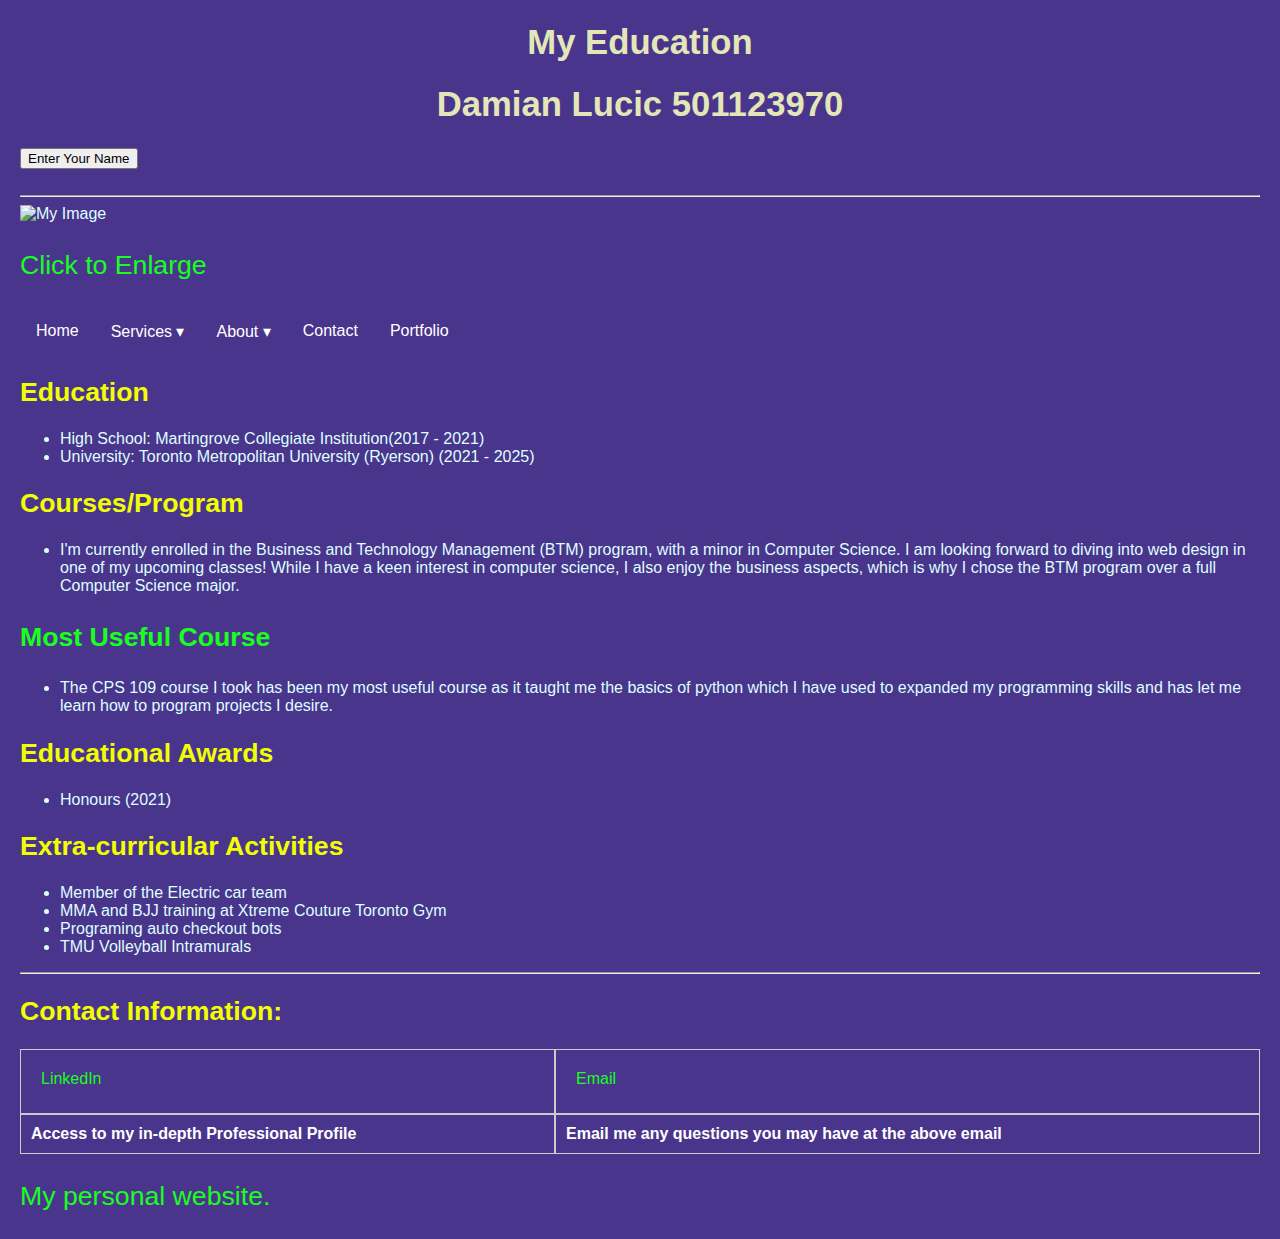
==== index.html @ 4eb28003 "lab5update" ====
<!DOCTYPE html>
<html lang="en">

<head>
    <meta charset="UTF-8">
    <meta name="viewport" content="width=device-width, initial-scale=1.0">
    <title>My Education</title>
    <link rel="stylesheet" type="text/css" href="style.css" />
    <!-- Include the JavaScript file -->
    <script src="main.js"></script>
    <style>
        /* Style for the image */
        #myImage {
            cursor: pointer;
            width: 200px; /* Initial width */
            transition: width 0.5s; /* Smooth transition */
        }
    </style>
</head>

<body>
    <div class="container">
        <header>
            <h1>My Education</h1>
            <h1 id="nameHeader">Damian Lucic 501123970</h1>
            <!-- Problem a: Button to prompt user for name -->
            <button onclick="promptName()">Enter Your Name</button>
            <p id="output"></p>
        </header>
        <hr>
        <section>
            <!-- Problem b: Clickable image -->
            <img id="myImage" src="myimage.jpg" alt="My Image" onclick="toggleImageSize()">
            <p>Click to Enlarge</p>
        </section>
        <nav>
            <!-- Navigation menu -->
            <ul id="navigation">
                <li><a href="index.html" onmouseover="highlight(this)" onmouseout="unhighlight(this)">Home</a></li>
                <li class="dropdown">
                    <a href="#" onmouseover="highlight(this)" onmouseout="unhighlight(this)" onclick="toggleDropdown(this)">Services &#9662;</a>
                    <div class="dropdown-content">
                        <a href="services.html">Our Services</a>
                        <a href="pricing.html">Pricing</a>
                        <a href="clients.html">Our Clients</a>
                    </div>
                </li>
                <li class="dropdown">
                    <a href="#" onmouseover="highlight(this)" onmouseout="unhighlight(this)" onclick="toggleDropdown(this)">About &#9662;</a>
                    <div class="dropdown-content">
                        <a href="about.html">Overview</a>
                        <a href="history.html">History</a>
                        <a href="team.html">Our Team</a>
                    </div>
                </li>
                <li><a href="#" onmouseover="highlight(this)" onmouseout="unhighlight(this)">Contact</a></li>
                <li><a href="#" onmouseover="highlight(this)" onmouseout="unhighlight(this)">Portfolio</a></li>
            </ul>
        </nav>
        <section>
            <h2>Education</h2>
            <ul>
                <li>High School: Martingrove Collegiate Institution(2017 - 2021)</li>
                <li>University: Toronto Metropolitan University (Ryerson) (2021 - 2025)</li>
            </ul>
            <h2>Courses/Program</h2>
            <ul>
                <li>I'm currently enrolled in the Business and Technology Management (BTM) program,
                    with a minor in Computer Science.
                    I am looking forward to diving into web design in one of my upcoming classes!
                    While I have a keen interest in computer science, I also enjoy the business aspects,
                    which is why I chose the BTM program over a full Computer Science major.</li>
            </ul>
            <h3>Most Useful Course</h3>
            <ul>
                <li>The CPS 109 course I took has been my most useful course as it taught me
                    the basics of python which I have used to expanded my programming skills and
                    has let me learn how to program projects I desire.</li>
            </ul>
            <h2>Educational Awards</h2>
            <ul>
                <li>Honours (2021)</li>
            </ul>
            <h2>Extra-curricular Activities</h2>
            <ul>
                <li>Member of the Electric car team</li>
                <li>MMA and BJJ training at Xtreme Couture Toronto Gym</li>
                <li>Programing auto checkout bots</li>
                <li>TMU Volleyball Intramurals</li>
            </ul>
            <hr>
        </section>
        <footer>
            <h2>Contact Information:</h2>
            <div class="table-container">
                <div class="row">
                    <div class="cell">
                        <div class="box">
                            <a href="https://www.linkedin.com/in/damian-lucic/">LinkedIn</a>
                        </div>
                    </div>
                    <div class="cell">
                        <div class="box">
                            <a href="damian.lucic@torontmu.ca">Email</a>
                        </div>
                    </div>
                </div>
                <div class="row">
                    <div class="cell">
                        <div class="description">Access to my in-depth Professional Profile</div>
                    </div>
                    <div class="cell">
                        <div class="description">Email me any questions you may have at the above email</div>
                    </div>
                </div>
            </div>
            <p>My <a href="https://www.example.com">personal website</a>.</p>
        </footer>
    </div>
</body>

</html>
---- style.css ----
body {
    font-family: Arial, sans-serif;
    font-size: 12pt;
    background-color: #4a358c;
    color: #defeff;
    margin: 20px;
}

h1, h2, h3 {
    font-family: 'Arial', serif; /* Ensuring consistency in font family declaration */
}

h1 {
    font-size: 26pt;
    color: #e3e7b8;
    text-align: center;
}

h2 {
    font-size: 20pt;
    color: #f2ff00;
}

h3, p {
    font-size: 20pt;
    color: #19ff20;
}

a:link,
a:visited {
    color: #19ff20;
    text-decoration: none;
}

a:hover {
    text-decoration: underline;
}

a:active {
    color: #19ff20;
}

/* CSS Table Layout */
.table-container {
    display: table;
    width: 100%;
}

.row {
    display: table-row;
}

.cell {
    display: table-cell;
    padding: 10px;
    border: 1px solid #ccc;
}

.box {
    padding: 10px;
    border-radius: 5px;
}

.box a {
    display: block;
    margin-bottom: 5px;
    text-decoration: none;
    color: #19ff20;
}

.box a:hover {
    text-decoration: underline;
}

.description {
    font-weight: bold;
    color: #ffffff;
}

/* Navigation Menu */
#navigation {
    list-style-type: none;
    margin: 0;
    padding: 0;
    overflow: hidden;
}

#navigation li {
    float: left;
}

#navigation li a {
    display: block;
    color: #fff;
    text-align: center;
    padding: 14px 16px;
    text-decoration: none;
    background-color: #4a358c;
}

#navigation li a:hover {
    background-color: #1a0d3e;
}

/* Dropdown Styles */
.dropdown {
    position: relative;
}

.dropdown-content {
    display: none;
    position: absolute;
    background-color: #f9f9f9;
    min-width: 160px;
    z-index: 1;
    box-shadow: 0px 8px 16px 0px rgba(0,0,0,0.2);
    left: 0;
    top: 100%;
}

.dropdown-content a {
    color: black;
    padding: 12px 16px;
    text-decoration: none;
    display: block;
}

.dropdown-content a:hover {
    background-color: #ddd;
}

.dropdown:hover .dropdown-content {
    display: block;
}
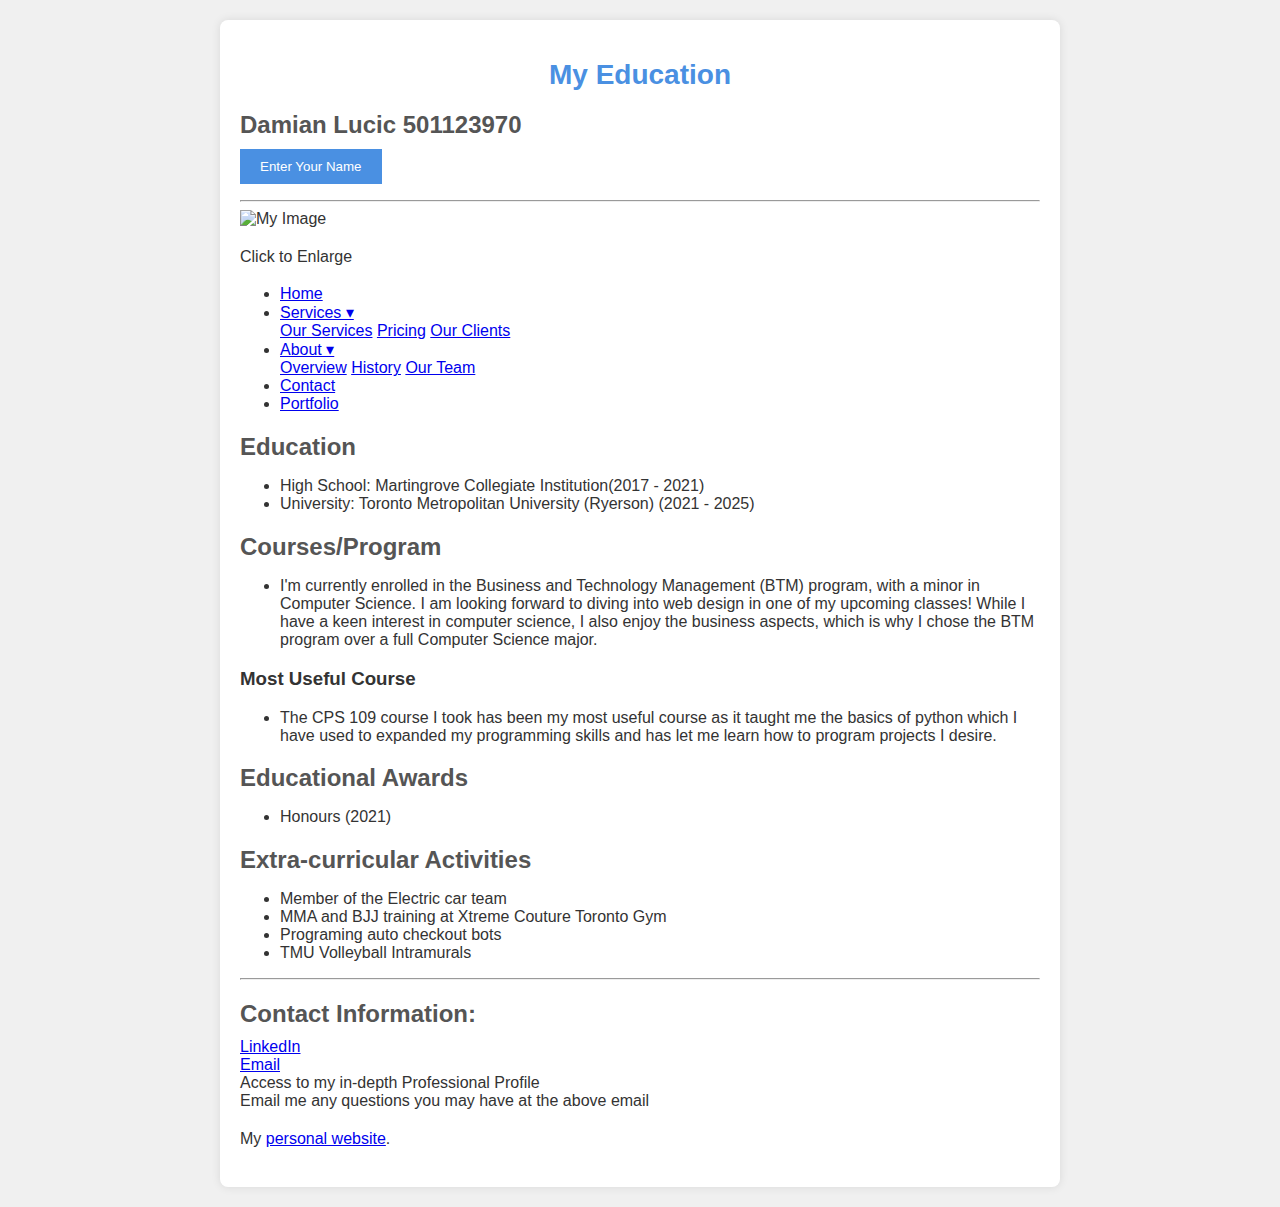
==== commit 4a0d4fa1: "update" ====
--- a/index.html
+++ b/index.html
@@ -6,23 +6,13 @@
     <meta name="viewport" content="width=device-width, initial-scale=1.0">
     <title>My Education</title>
     <link rel="stylesheet" type="text/css" href="style.css" />
-    <!-- Include the JavaScript file -->
-    <script src="main.js"></script>
-    <style>
-        /* Style for the image */
-        #myImage {
-            cursor: pointer;
-            width: 200px; /* Initial width */
-            transition: width 0.5s; /* Smooth transition */
-        }
-    </style>
 </head>
 
 <body>
     <div class="container">
         <header>
             <h1>My Education</h1>
-            <h1 id="nameHeader">Damian Lucic 501123970</h1>
+            <h2 id="nameHeader">Damian Lucic 501123970</h2>
             <!-- Problem a: Button to prompt user for name -->
             <button onclick="promptName()">Enter Your Name</button>
             <p id="output"></p>
@@ -30,7 +20,7 @@
         <hr>
         <section>
             <!-- Problem b: Clickable image -->
-            <img id="myImage" src="myimage.jpg" alt="My Image" onclick="toggleImageSize()">
+            <img src="myimage.jpg" id="myImage" alt="My Image" onclick="toggleImageSize()">
             <p>Click to Enlarge</p>
         </section>
         <nav>
@@ -101,7 +91,7 @@
                     </div>
                     <div class="cell">
                         <div class="box">
-                            <a href="damian.lucic@torontmu.ca">Email</a>
+                            <a href="mailto:damian.lucic@torontmu.ca">Email</a>
                         </div>
                     </div>
                 </div>
@@ -117,6 +107,7 @@
             <p>My <a href="https://www.example.com">personal website</a>.</p>
         </footer>
     </div>
+    <script src="main.js"></script>
 </body>
 
 </html>--- a/style.css
+++ b/style.css
@@ -1,134 +1,61 @@
+/* External CSS for improved design */
 body {
     font-family: Arial, sans-serif;
-    font-size: 12pt;
-    background-color: #4a358c;
-    color: #defeff;
+    background-color: #f0f0f0;
+    color: #333;
     margin: 20px;
+    padding: 0;
 }
 
-h1, h2, h3 {
-    font-family: 'Arial', serif; /* Ensuring consistency in font family declaration */
+.container {
+    max-width: 800px;
+    margin: 0 auto;
+    padding: 20px;
+    background-color: #fff;
+    border-radius: 8px;
+    box-shadow: 0 0 10px rgba(0, 0, 0, 0.1);
 }
 
 h1 {
-    font-size: 26pt;
-    color: #e3e7b8;
+    font-size: 28px;
+    color: #4a90e2;
     text-align: center;
 }
 
 h2 {
-    font-size: 20pt;
-    color: #f2ff00;
+    font-size: 24px;
+    color: #555;
+    margin-bottom: 10px;
 }
 
-h3, p {
-    font-size: 20pt;
-    color: #19ff20;
+p {
+    font-size: 16px;
+    line-height: 1.6;
+    color: #333;
+    margin-bottom: 15px;
 }
 
-a:link,
-a:visited {
-    color: #19ff20;
-    text-decoration: none;
+input[type="text"],
+input[type="email"],
+select,
+textarea {
+    width: 100%;
+    padding: 10px;
+    margin-bottom: 15px;
+    border: 1px solid #ccc;
+    border-radius: 4px;
+    box-sizing: border-box;
+    font-size: 16px;
 }
 
-a:hover {
-    text-decoration: underline;
+input[type="radio"],
+input[type="checkbox"] {
+    margin-right: 5px;
 }
 
-a:active {
-    color: #19ff20;
-}
-
-/* CSS Table Layout */
-.table-container {
-    display: table;
-    width: 100%;
-}
-
-.row {
-    display: table-row;
-}
-
-.cell {
-    display: table-cell;
-    padding: 10px;
-    border: 1px solid #ccc;
-}
-
-.box {
-    padding: 10px;
-    border-radius: 5px;
-}
-
-.box a {
-    display: block;
-    margin-bottom: 5px;
-    text-decoration: none;
-    color: #19ff20;
-}
-
-.box a:hover {
-    text-decoration: underline;
-}
-
-.description {
-    font-weight: bold;
-    color: #ffffff;
-}
-
-/* Navigation Menu */
-#navigation {
-    list-style-type: none;
-    margin: 0;
-    padding: 0;
-    overflow: hidden;
-}
-
-#navigation li {
-    float: left;
-}
-
-#navigation li a {
-    display: block;
+button {
+    background-color: #4a90e2;
     color: #fff;
-    text-align: center;
-    padding: 14px 16px;
-    text-decoration: none;
-    background-color: #4a358c;
-}
-
-#navigation li a:hover {
-    background-color: #1a0d3e;
-}
-
-/* Dropdown Styles */
-.dropdown {
-    position: relative;
-}
-
-.dropdown-content {
-    display: none;
-    position: absolute;
-    background-color: #f9f9f9;
-    min-width: 160px;
-    z-index: 1;
-    box-shadow: 0px 8px 16px 0px rgba(0,0,0,0.2);
-    left: 0;
-    top: 100%;
-}
-
-.dropdown-content a {
-    color: black;
-    padding: 12px 16px;
-    text-decoration: none;
-    display: block;
-}
-
-.dropdown-content a:hover {
-    background-color: #ddd;
-}
-
-.dropdown:hover .dropdown-content {
-    display: block;
-}
+    border: none;
+    padding: 10px 20px;
+    font-size: 16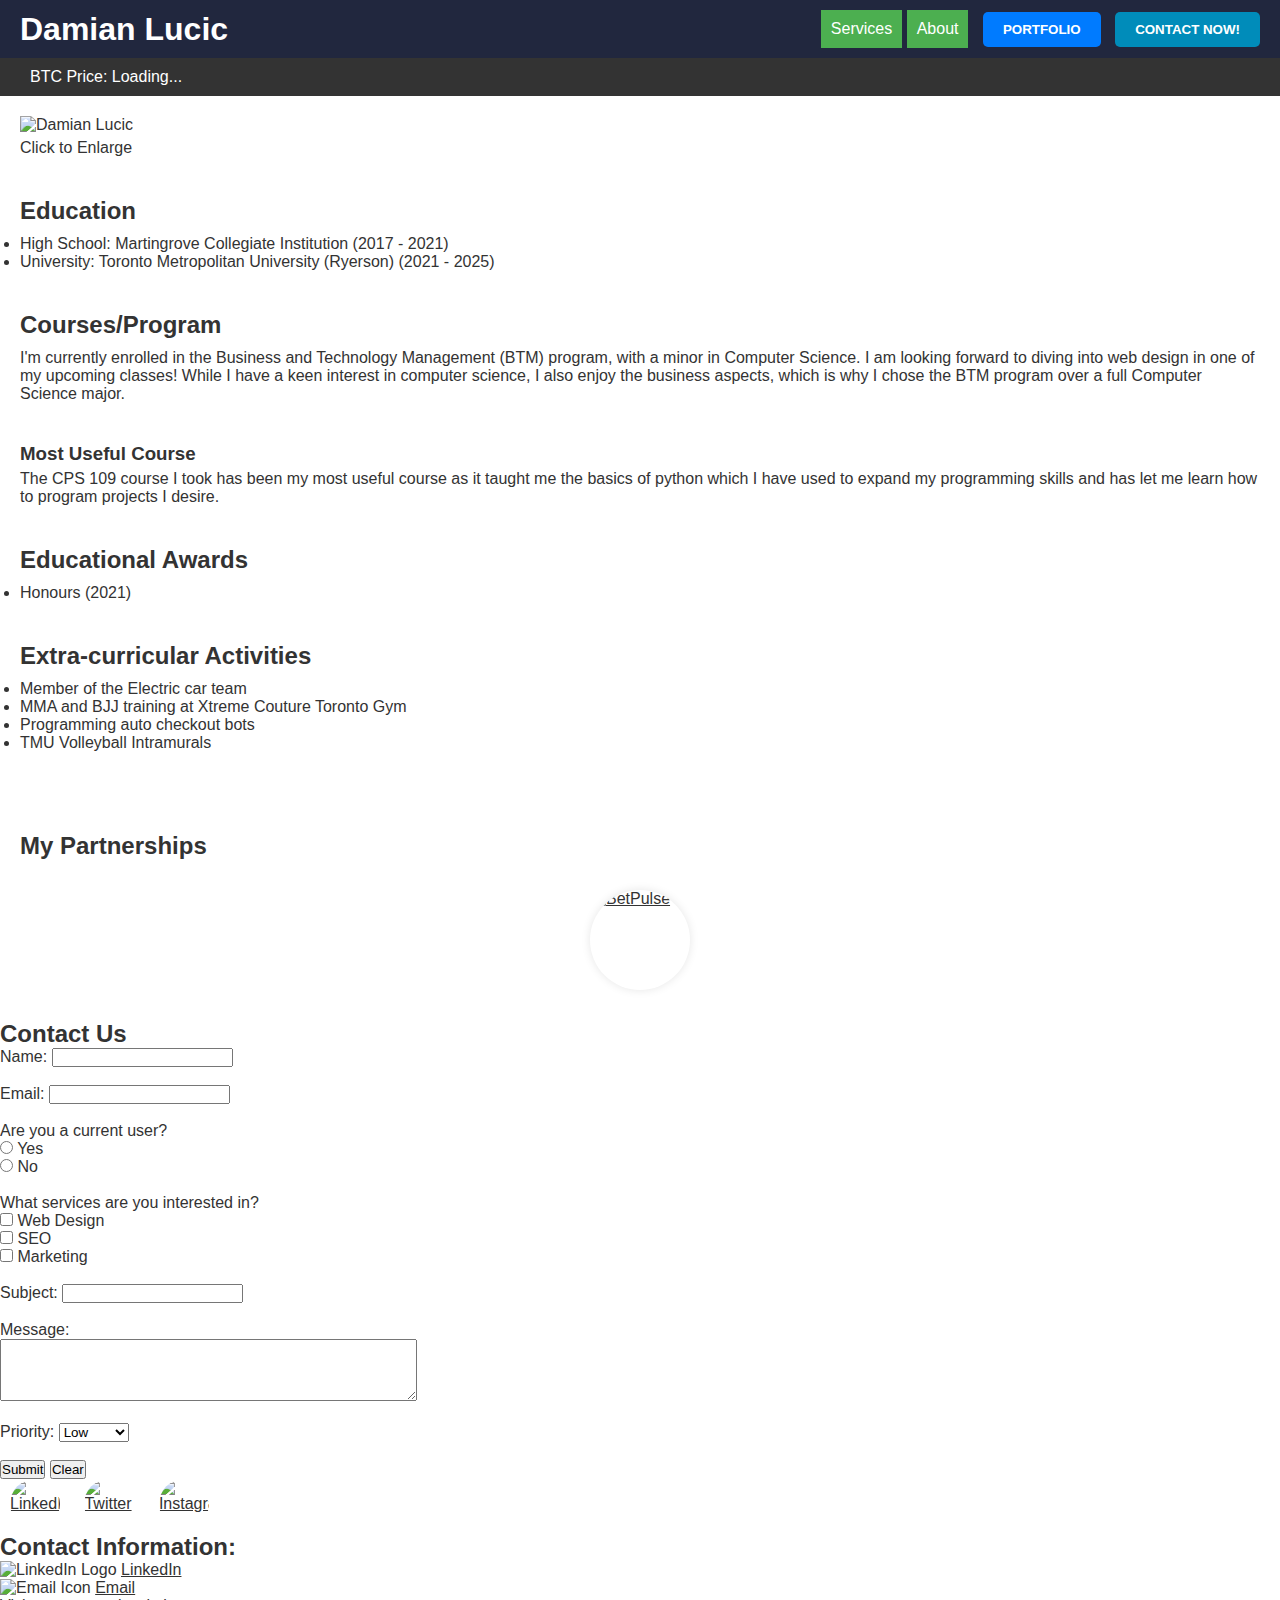
==== commit 74ed258b: "partnership" ====
--- a/index.html
+++ b/index.html
@@ -1,113 +1,173 @@
 <!DOCTYPE html>
 <html lang="en">
-
 <head>
     <meta charset="UTF-8">
     <meta name="viewport" content="width=device-width, initial-scale=1.0">
-    <title>My Education</title>
+    <title>My Education - Damian Lucic</title>
     <link rel="stylesheet" type="text/css" href="style.css" />
+    <script src="main.js" defer></script>
 </head>
+<body>
+    <header class="site-header">
+        <h1 class="header-title">Damian Lucic</h1>
+        <nav class="site-nav">
+            <div class="dropdown">
+                <button class="dropbtn">Services</button>
+                <div class="dropdown-content">
+                    <a href="#">Service 1</a>
+                    <a href="#">Service 2</a>
+                    <a href="#">Service 3</a>
+                </div>
+            </div>
+            <div class="dropdown">
+                <button class="dropbtn">About</button>
+                <div class="dropdown-content">
+                    <a href="#">About Me</a>
+                    <a href="#">My Resume</a>
+                    <a href="#">Testimonials</a>
+                </div>
+            </div>
+            <button class="header-btn">Portfolio</button>
+            <button class="header-btn contact-btn">Contact Now!</button>
+        </nav>
+    </header>
+    
+<!-- Navigation menu -->
+<nav class="navbar">
+    <div id="bitcoinPriceContainer" class="bitcoin-price">
+        <span id="bitcoinPrice">BTC Price: Loading...</span>
+    </div>
+</nav>
 
-<body>
-    <div class="container">
-        <header>
-            <h1>My Education</h1>
-            <h2 id="nameHeader">Damian Lucic 501123970</h2>
-            <!-- Problem a: Button to prompt user for name -->
-            <button onclick="promptName()">Enter Your Name</button>
-            <p id="output"></p>
-        </header>
-        <hr>
-        <section>
-            <!-- Problem b: Clickable image -->
-            <img src="myimage.jpg" id="myImage" alt="My Image" onclick="toggleImageSize()">
-            <p>Click to Enlarge</p>
+
+    
+    <main class="main-content">
+        <section class="image-section">
+            <img src="myimage.jpg" id="myImage" alt="Damian Lucic" class="responsive-image">
+            <p class="image-caption">Click to Enlarge</p>
         </section>
-        <nav>
-            <!-- Navigation menu -->
-            <ul id="navigation">
-                <li><a href="index.html" onmouseover="highlight(this)" onmouseout="unhighlight(this)">Home</a></li>
-                <li class="dropdown">
-                    <a href="#" onmouseover="highlight(this)" onmouseout="unhighlight(this)" onclick="toggleDropdown(this)">Services &#9662;</a>
-                    <div class="dropdown-content">
-                        <a href="services.html">Our Services</a>
-                        <a href="pricing.html">Pricing</a>
-                        <a href="clients.html">Our Clients</a>
-                    </div>
-                </li>
-                <li class="dropdown">
-                    <a href="#" onmouseover="highlight(this)" onmouseout="unhighlight(this)" onclick="toggleDropdown(this)">About &#9662;</a>
-                    <div class="dropdown-content">
-                        <a href="about.html">Overview</a>
-                        <a href="history.html">History</a>
-                        <a href="team.html">Our Team</a>
-                    </div>
-                </li>
-                <li><a href="#" onmouseover="highlight(this)" onmouseout="unhighlight(this)">Contact</a></li>
-                <li><a href="#" onmouseover="highlight(this)" onmouseout="unhighlight(this)">Portfolio</a></li>
-            </ul>
-        </nav>
-        <section>
-            <h2>Education</h2>
-            <ul>
-                <li>High School: Martingrove Collegiate Institution(2017 - 2021)</li>
+        
+        <section class="education-section">
+            <h2 class="section-title">Education</h2>
+            <ul class="education-list">
+                <li>High School: Martingrove Collegiate Institution (2017 - 2021)</li>
                 <li>University: Toronto Metropolitan University (Ryerson) (2021 - 2025)</li>
             </ul>
-            <h2>Courses/Program</h2>
-            <ul>
-                <li>I'm currently enrolled in the Business and Technology Management (BTM) program,
-                    with a minor in Computer Science.
-                    I am looking forward to diving into web design in one of my upcoming classes!
-                    While I have a keen interest in computer science, I also enjoy the business aspects,
-                    which is why I chose the BTM program over a full Computer Science major.</li>
-            </ul>
-            <h3>Most Useful Course</h3>
-            <ul>
-                <li>The CPS 109 course I took has been my most useful course as it taught me
-                    the basics of python which I have used to expanded my programming skills and
-                    has let me learn how to program projects I desire.</li>
-            </ul>
-            <h2>Educational Awards</h2>
-            <ul>
+        </section>
+        
+        <section class="courses-section">
+            <h2 class="section-title">Courses/Program</h2>
+            <p>I'm currently enrolled in the Business and Technology Management (BTM) program, with a minor in Computer Science. I am looking forward to diving into web design in one of my upcoming classes! While I have a keen interest in computer science, I also enjoy the business aspects, which is why I chose the BTM program over a full Computer Science major.</p>
+        </section>
+        
+        <section class="useful-course-section">
+            <h3 class="section-subtitle">Most Useful Course</h3>
+            <p>The CPS 109 course I took has been my most useful course as it taught me the basics of python which I have used to expand my programming skills and has let me learn how to program projects I desire.</p>
+        </section>
+        
+        <section class="awards-section">
+            <h2 class="section-title">Educational Awards</h2>
+            <ul class="awards-list">
                 <li>Honours (2021)</li>
             </ul>
-            <h2>Extra-curricular Activities</h2>
-            <ul>
+        </section>
+        
+        <section class="activities-section">
+            <h2 class="section-title">Extra-curricular Activities</h2>
+            <ul class="activities-list">
                 <li>Member of the Electric car team</li>
                 <li>MMA and BJJ training at Xtreme Couture Toronto Gym</li>
-                <li>Programing auto checkout bots</li>
+                <li>Programming auto checkout bots</li>
                 <li>TMU Volleyball Intramurals</li>
             </ul>
-            <hr>
         </section>
-        <footer>
-            <h2>Contact Information:</h2>
-            <div class="table-container">
-                <div class="row">
-                    <div class="cell">
-                        <div class="box">
-                            <a href="https://www.linkedin.com/in/damian-lucic/">LinkedIn</a>
-                        </div>
-                    </div>
-                    <div class="cell">
-                        <div class="box">
-                            <a href="mailto:damian.lucic@torontmu.ca">Email</a>
-                        </div>
-                    </div>
-                </div>
-                <div class="row">
-                    <div class="cell">
-                        <div class="description">Access to my in-depth Professional Profile</div>
-                    </div>
-                    <div class="cell">
-                        <div class="description">Email me any questions you may have at the above email</div>
-                    </div>
-                </div>
-            </div>
-            <p>My <a href="https://www.example.com">personal website</a>.</p>
-        </footer>
+    </main>
+    
+    <section class="partnerships">
+        <h2>My Partnerships</h2>
+        <div class="partners">
+            <a href="https://linktr.ee/betpulse" target="_blank" class="partner-link">
+                <img src="http://www.yourwebsite.com/path/to/BetPulse.jpg" alt="BetPulse" class="partner-logo">
+            </a>
+            <!-- Add other partner links as needed -->
+        </div>
+    </section>
+    
+
+
+    <form id="myForm">
+        <h2>Contact Us</h2>
+        
+        <!-- Single Text Field -->
+        <label for="name">Name:</label>
+        <input type="text" id="name" name="name" required><br><br>
+        
+        <!-- Email Field -->
+        <label for="email">Email:</label>
+        <input type="email" id="email" name="email" required><br><br>
+        
+        <!-- Radio Buttons -->
+        <label>Are you a current user?</label><br>
+        <input type="radio" id="userYes" name="currentUser" value="yes">
+        <label for="userYes">Yes</label><br>
+        <input type="radio" id="userNo" name="currentUser" value="no">
+        <label for="userNo">No</label><br><br>
+        
+        <!-- Check Boxes -->
+        <label>What services are you interested in?</label><br>
+        <input type="checkbox" id="service1" name="service" value="Web Design">
+        <label for="service1">Web Design</label><br>
+        <input type="checkbox" id="service2" name="service" value="SEO">
+        <label for="service2">SEO</label><br>
+        <input type="checkbox" id="service3" name="service" value="Marketing">
+        <label for="service3">Marketing</label><br><br>
+        
+        <!-- Single Text Field for Subject -->
+        <label for="subject">Subject:</label>
+        <input type="text" id="subject" name="subject" required><br><br>
+        
+        <!-- Multiple Text Field (Textarea) -->
+        <label for="message">Message:</label><br>
+        <textarea id="message" name="message" rows="4" cols="50"></textarea><br><br>
+        
+        <!-- Dropdown -->
+        <label for="priority">Priority:</label>
+        <select name="priority" id="priority">
+            <option value="low">Low</option>
+            <option value="medium">Medium</option>
+            <option value="high">High</option>
+        </select><br><br>
+        
+        <!-- Submit and Reset Buttons -->
+        <button type="button" onclick="submitForm()">Submit</button>
+        <button type="reset">Clear</button>
+    </form>
+    
+    <footer class="social-media-footer">
+        <a href="https://www.linkedin.com/in/damian-lucic/" target="_blank" class="footer-social-link">
+            <img src="linkedin.png" alt="LinkedIn" class="footer-social-logo">
+        </a>
+        <a href="https://twitter.com/DakiCrypto" target="_blank" class="footer-social-link">
+            <img src="/daki-eth.github.io/Twitter.png" alt="Twitter" class="footer-social-logo">
+        </a>
+        <a href="https://www.instagram.com/daki.eth/" target="_blank" class="footer-social-link">
+            <img src="Instagram.jpg" alt="Instagram" class="footer-social-logo">
+        </a>
+
+        <h2>Contact Information:</h2>
+    <div class="contact-container">
+        <div class="contact-item">
+            <img src="linkedin.png" alt="LinkedIn Logo" class="contact-icon">
+            <a href="https://www.linkedin.com/in/damian-lucic/" class="contact-link">LinkedIn</a>
+        </div>
+        <div class="contact-item">
+            <img src="email-icon.png" alt="Email Icon" class="contact-icon"><!-- Ensure you have an email icon image -->
+            <a href="mailto:damian.lucic@torontmu.ca" class="contact-link">Email</a>
+        </div>
+        <!-- Add additional contact items here -->
     </div>
-    <script src="main.js"></script>
+    <p>Visit my <a href="https://www.example.com" class="personal-website">personal website</a>.</p>
+    </footer>
+
 </body>
-
-</html>+</html>
--- a/style.css
+++ b/style.css
@@ -1,61 +1,330 @@
-/* External CSS for improved design */
-body {
-    font-family: Arial, sans-serif;
-    background-color: #f0f0f0;
+/* Reset and base styles */
+* {
+    box-sizing: border-box;
+    margin: 0;
+    padding: 0;
+}
+
+body, h1, h2, h3, p, ul, li, a {
+    font-family: 'Arial', sans-serif;
     color: #333;
-    margin: 20px;
-    padding: 0;
-}
-
-.container {
-    max-width: 800px;
-    margin: 0 auto;
+}
+
+/* Header styles */
+.header {
+    background-color: #f8f8f8;
     padding: 20px;
-    background-color: #fff;
-    border-radius: 8px;
-    box-shadow: 0 0 10px rgba(0, 0, 0, 0.1);
-}
-
-h1 {
-    font-size: 28px;
-    color: #4a90e2;
     text-align: center;
 }
 
-h2 {
-    font-size: 24px;
-    color: #555;
+.header-content {
+    display: inline-block;
+}
+
+.header-title {
     margin-bottom: 10px;
 }
 
-p {
+.header-button {
+    cursor: pointer;
+    padding: 10px 20px;
+    background-color: #005f73;
+    color: white;
+    border: none;
+    border-radius: 5px;
+    transition: background-color 0.3s;
+}
+
+.header-button:hover {
+    background-color: #0a9396;
+}
+
+.header-output {
+    margin-top: 10px;
+}
+
+/* Navbar */
+.navbar {
+    display: flex;
+    justify-content: space-between;
+    align-items: center;
+    padding: 0 20px;
+    background: #333; /* Example background color for navbar */
+    color: #fff; /* Example text color */
+}
+
+.bitcoin-price {
+    font-size: 1rem; /* Example font size */
+    padding: 10px; /* Example padding */
+}
+
+
+.nav-list {
+    list-style: none;
+    display: flex; /* This will place all items in a row */
+    justify-content: center; /* Center items in the nav */
+    align-items: center; /* Vertically align items in the nav */
+    padding: 10px;
+    margin: 0;
+}
+
+.nav-link, .drop-button {
+    color: white;
+    padding: 10px 15px;
+    text-decoration: none;
+    display: flex; /* Align text within the link/button */
+    align-items: center;
+    transition: background-color 0.3s;
+}
+
+/* Make sure the button has no additional padding or borders */
+.drop-button {
+    background-color: #333; /* Match the navbar background */
+    border: none;
+    cursor: pointer;
+    display: inline-block; /* Aligns the button as an inline element */
+    margin: 0; /* Ensure there is no margin collapsing with other elements */
+    vertical-align: middle; /* Aligns the button vertically */
+}
+
+/* Dropdown styles */
+.dropdown {
+    position: relative; /* Needed for absolute positioning of dropdown-content */
+}
+
+.dropdown-content {
+    display: none;
+    position: absolute;
+    background-color: #f9f9f9;
+    min-width: 160px;
+    box-shadow: 0 8px 16px rgba(0,0,0,0.2);
+    z-index: 1000;
+}
+
+.dropdown:hover .dropdown-content {
+    display: block; /* Show the dropdown content */
+}
+
+.dropdown-content a {
+    color: black;
+    padding: 12px 16px;
+    text-decoration: none;
+    display: block; /* Dropdown links are full-width */
+}
+
+.dropdown-content a:hover {
+    background-color: #f1f1f1;
+}
+
+/* Main content styles */
+.main-content {
+    padding: 20px;
+}
+
+.image-section, .education-section, .courses-section, .useful-course-section, .awards-section, .activities-section {
+    margin-bottom: 40px;
+}
+
+.section-title {
+    margin-bottom: 10px;
+}
+
+.section-subtitle {
+    margin-bottom: 5px;
+}
+
+.responsive-image {
+    width: 200px; /* Initial width, matches the JavaScript condition */
+    height: auto; /* Maintain aspect ratio */
+    transition: width 0.3s ease; /* Smooth transition for width change */
+}
+
+.image-caption {
+    text-align: left;
+    margin-top: 5px;
+}
+
+.partnerships {
+    text-align: left; /* Center the content */
+    padding: 20px;
+}
+
+.partnerships h2 {
+    margin-bottom: 20px; /* Space below the heading */
+}
+
+.partners {
+    display: flex;
+    justify-content: center;
+    flex-wrap: wrap;
+}
+
+.partner-link {
+    display: inline-block;
+    margin: 10px;
+    border-radius: 50%; /* Creates circle borders */
+    overflow: hidden; /* Ensures the image stays within the circle shape */
+    width: 100px; /* Width of the circle */
+    height: 100px; /* Height of the circle */
+    box-shadow: 0px 0px 10px rgba(0,0,0,0.1); /* Optional: Adds a shadow for depth */
+    transition: transform 0.3s ease; /* Smooth transition for hover effect */
+}
+
+.partner-link:hover {
+    transform: scale(1.1); /* Enlarges the circle on hover */
+}
+
+.partner-logo {
+    width: 100%; /* Ensures the logo fills the circle */
+    height: 100%; /* Ensures the logo fills the circle */
+    object-fit: cover; /* Ensures the logo covers the circle */
+    display: block; /* Removes any extra space inside the link */
+}
+
+
+/* Footer styles */
+.footer-social-links {
+    text-align: center;
+    padding: 20px;
+    margin-top: 20px; /* Adjust as needed */
+}
+
+.footer-social-link {
+    display: inline-block;
+    margin: 0 10px;
+    border-radius: 50%;
+    overflow: hidden;
+    width: 50px; /* Size of the circular images */
+    height: 50px; /* Size of the circular images */
+}
+
+.footer-social-logo {
+    width: 100%;
+    height: 100%;
+    object-fit: cover;
+    transition: transform 0.3s ease-in-out;
+}
+
+.footer-social-link:hover {
+    transform: scale(1.1);
+}
+
+.site-header {
+    display: flex;
+    justify-content: space-between;
+    align-items: center;
+    padding: 10px 20px;
+    background-color: #21273e; 
+}
+
+.header-title {
+    font-size: 2em; /* Large font size for the name */
+    margin: 0; 
+    color : #ffffff;
+}
+
+.header-left h1 {
+    margin: 0;
+    font-size: 2em;
+}
+
+.header-right {
+    display: flex;
+    align-items: center;
+}
+
+.dropbtn {
+    background-color: #4CAF50;
+    color: white;
+    padding: 10px;
     font-size: 16px;
-    line-height: 1.6;
-    color: #333;
-    margin-bottom: 15px;
-}
-
-input[type="text"],
-input[type="email"],
-select,
-textarea {
-    width: 100%;
-    padding: 10px;
-    margin-bottom: 15px;
-    border: 1px solid #ccc;
-    border-radius: 4px;
-    box-sizing: border-box;
-    font-size: 16px;
-}
-
-input[type="radio"],
-input[type="checkbox"] {
-    margin-right: 5px;
-}
-
-button {
-    background-color: #4a90e2;
-    color: #fff;
     border: none;
+    cursor: pointer;
+}
+
+.dropdown {
+    position: relative;
+    display: inline-block;
+}
+
+.dropdown-content {
+    display: none;
+    position: absolute;
+    background-color: #f9f9f9;
+    min-width: 160px;
+    box-shadow: 0px 8px 16px 0px rgba(0,0,0,0.2);
+    z-index: 1;
+}
+
+.dropdown-content a {
+    color: black;
+    padding: 12px 16px;
+    text-decoration: none;
+    display: block;
+}
+
+.dropdown-content a:hover {
+    background-color: #f1f1f1;
+}
+
+.dropdown:hover .dropdown-content {
+    display: block;
+}
+
+.dropdown:hover .dropbtn {
+    background-color: #3e8e41;
+}
+
+ /* General button styling */
+.header-btn {
     padding: 10px 20px;
-    font-size: 16+    margin-left: 10px; /* Space between buttons */
+    border: none; /* Remove default border */
+    border-radius: 5px; /* Rounded corners */
+    background-color: #007bff; /* Bootstrap primary blue */
+    color: white; /* Text color */
+    text-transform: uppercase; /* Capitalize text */
+    font-weight: bold; /* Bold font */
+    text-decoration: none; /* Remove underline from links */
+    cursor: pointer; /* Pointer cursor on hover */
+    transition: background-color 0.3s ease; /* Smooth background transition */
+}
+
+/* Button hover effect */
+.header-btn:hover {
+    background-color: #0056b3; /* Darker shade on hover */
+}
+
+/* Specific styles for the 'Contact Now!' button to make it stand out */
+.contact-btn {
+    background-color: #28a745; /* Bootstrap success green */
+}
+
+.contact-btn:hover {
+    background-color: #218838; /* Darker shade on hover */
+}
+
+/* Add this if your buttons are links to remove default link color */
+.header-btn:link, .header-btn:visited {
+    color: white; /* Ensures the text color is white even for links */
+}
+
+.contact-btn {
+    background-color: #008CBA; /* Different color for the Contact Now! button */
+}
+
+.contact-btn:hover {
+    background-color: #005f73;
+}
+
+
+.contact-info {
+    margin: 20px 0;
+}
+
+
+html {
+    scroll-behavior: smooth;
+}
+
+
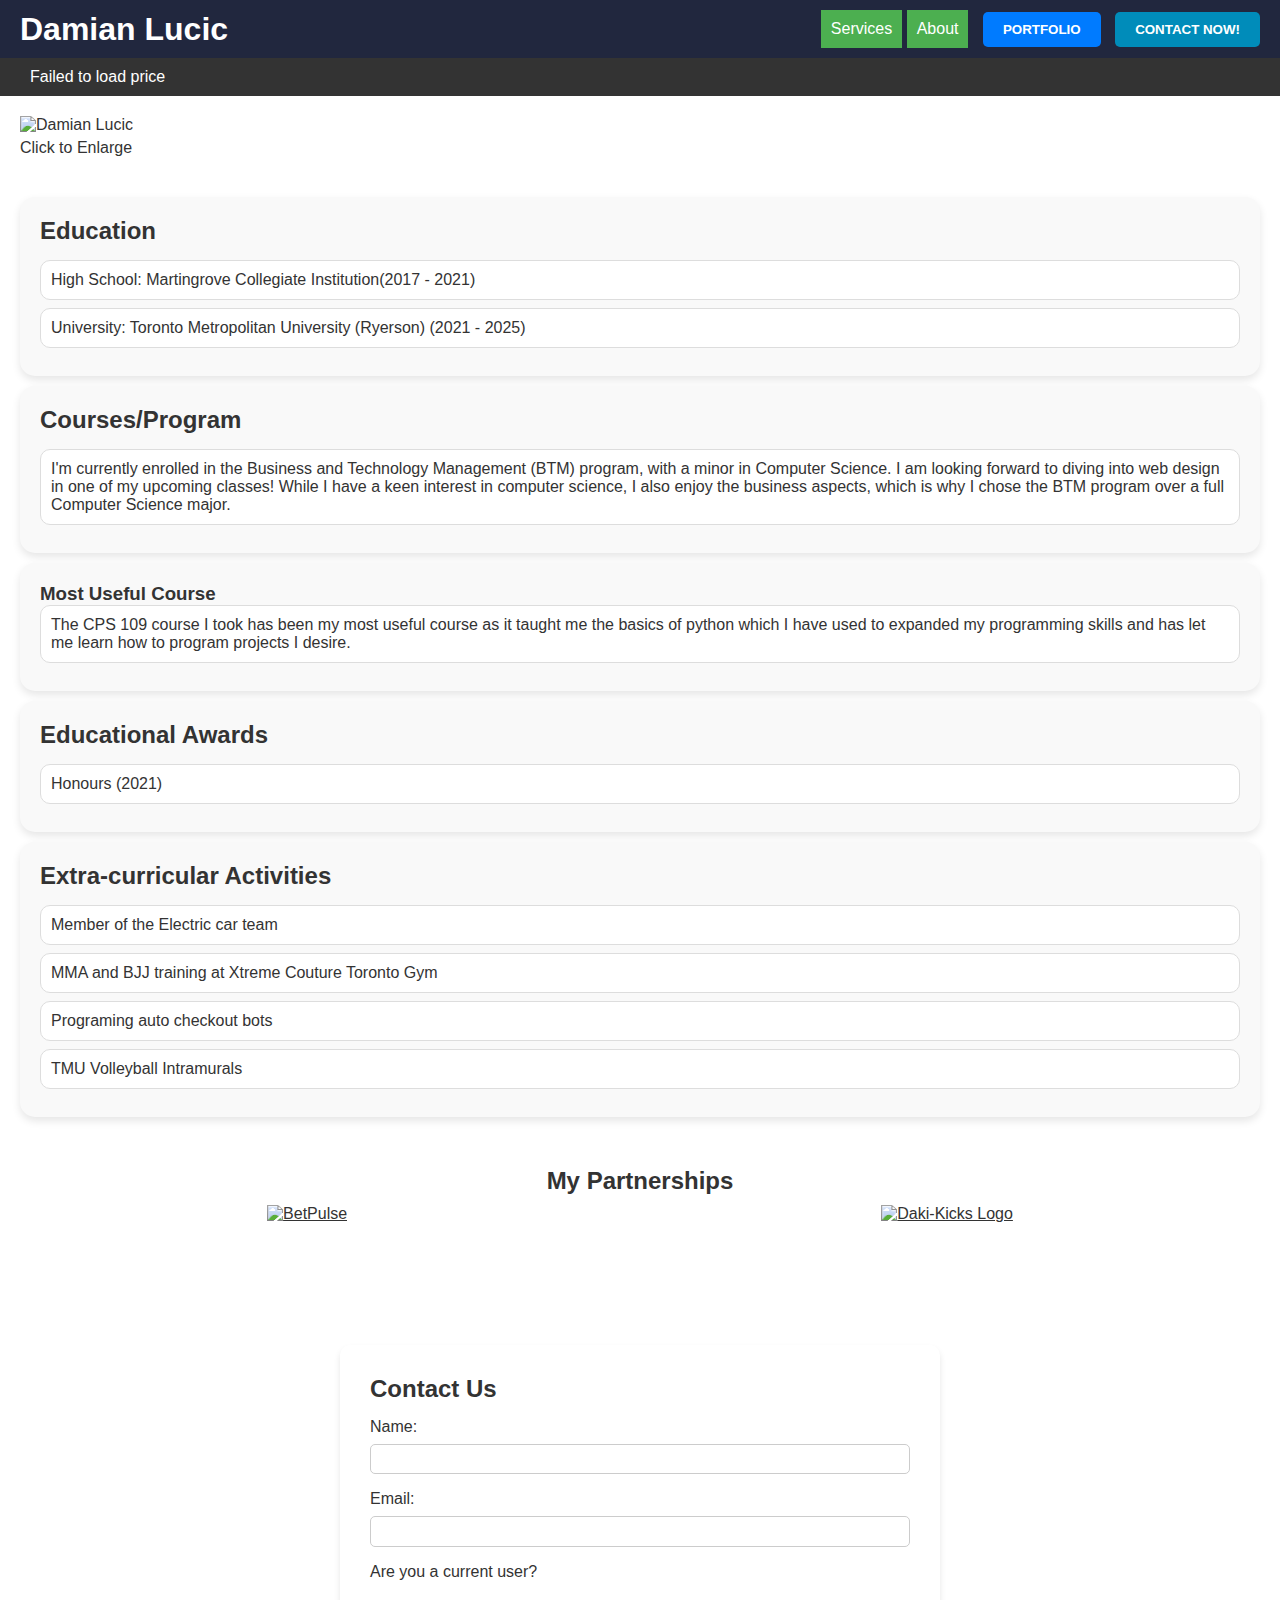
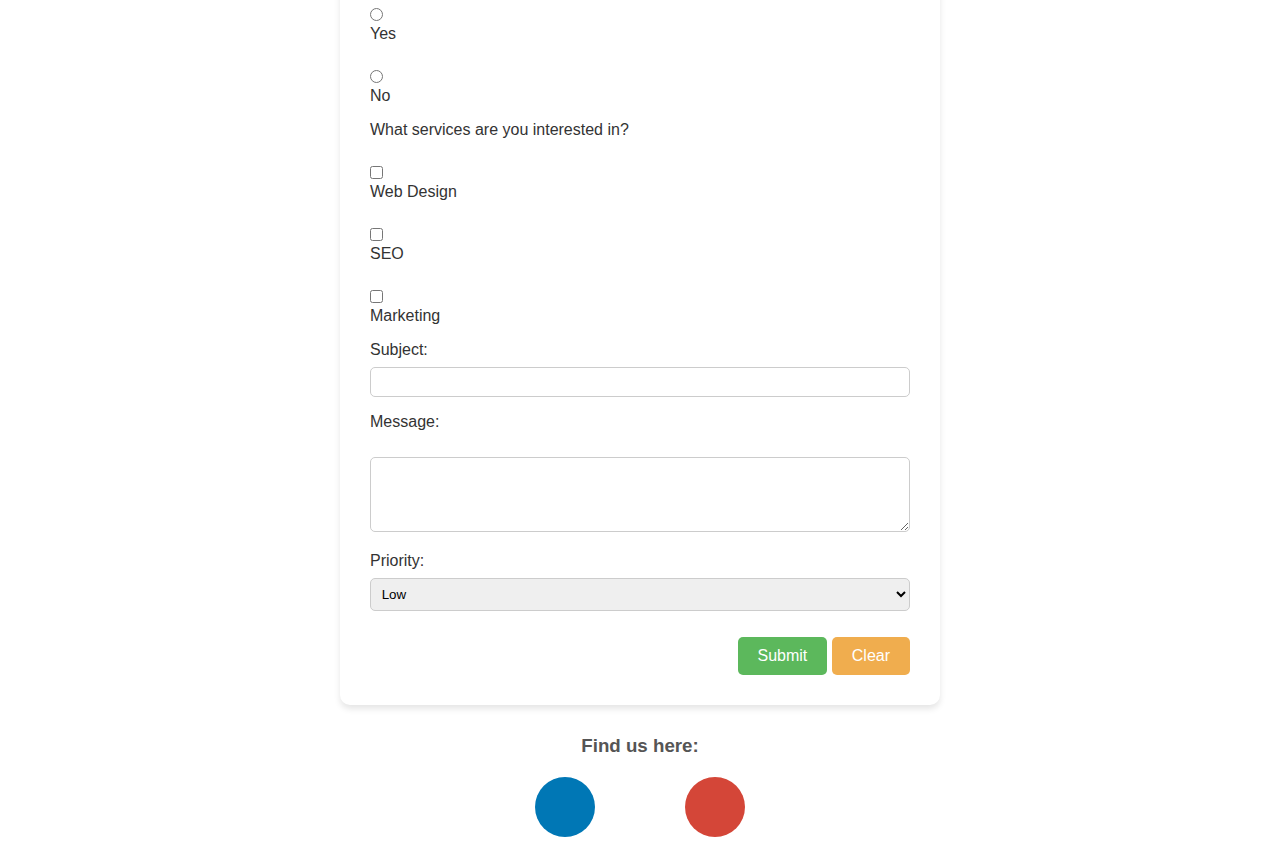
==== commit 246eaacf: "Hopefully this time is better" ====
--- a/index.html
+++ b/index.html
@@ -43,44 +43,57 @@
     
     <main class="main-content">
         <section class="image-section">
-            <img src="myimage.jpg" id="myImage" alt="Damian Lucic" class="responsive-image">
+            <img src="myimage.jpg" id="myImage" alt="Damian Lucic" class="responsive-image" onclick="toggleImageSize()">
             <p class="image-caption">Click to Enlarge</p>
         </section>
+          
+        <section>
+            <div class="rounded-box">
+                <h2>Education</h2>
+                <ul>
+                    <li>High School: Martingrove Collegiate Institution(2017 - 2021)</li>
+                    <li>University: Toronto Metropolitan University (Ryerson) (2021 - 2025)</li>
+                </ul>
+            </div>
         
-        <section class="education-section">
-            <h2 class="section-title">Education</h2>
-            <ul class="education-list">
-                <li>High School: Martingrove Collegiate Institution (2017 - 2021)</li>
-                <li>University: Toronto Metropolitan University (Ryerson) (2021 - 2025)</li>
-            </ul>
+            <div class="rounded-box">
+                <h2>Courses/Program</h2>
+                <ul>
+                    <li>I'm currently enrolled in the Business and Technology Management (BTM) program,
+                        with a minor in Computer Science.
+                        I am looking forward to diving into web design in one of my upcoming classes!
+                        While I have a keen interest in computer science, I also enjoy the business aspects,
+                        which is why I chose the BTM program over a full Computer Science major.</li>
+                </ul>
+            </div>
+        
+            <div class="rounded-box">
+                <h3>Most Useful Course</h3>
+                <ul>
+                    <li>The CPS 109 course I took has been my most useful course as it taught me
+                        the basics of python which I have used to expanded my programming skills and
+                        has let me learn how to program projects I desire.</li>
+                </ul>
+            </div>
+        
+            <div class="rounded-box">
+                <h2>Educational Awards</h2>
+                <ul>
+                    <li>Honours (2021)</li>
+                </ul>
+            </div>
+        
+            <div class="rounded-box">
+                <h2>Extra-curricular Activities</h2>
+                <ul>
+                    <li>Member of the Electric car team</li>
+                    <li>MMA and BJJ training at Xtreme Couture Toronto Gym</li>
+                    <li>Programing auto checkout bots</li>
+                    <li>TMU Volleyball Intramurals</li>
+                </ul>
+            </div>
         </section>
         
-        <section class="courses-section">
-            <h2 class="section-title">Courses/Program</h2>
-            <p>I'm currently enrolled in the Business and Technology Management (BTM) program, with a minor in Computer Science. I am looking forward to diving into web design in one of my upcoming classes! While I have a keen interest in computer science, I also enjoy the business aspects, which is why I chose the BTM program over a full Computer Science major.</p>
-        </section>
-        
-        <section class="useful-course-section">
-            <h3 class="section-subtitle">Most Useful Course</h3>
-            <p>The CPS 109 course I took has been my most useful course as it taught me the basics of python which I have used to expand my programming skills and has let me learn how to program projects I desire.</p>
-        </section>
-        
-        <section class="awards-section">
-            <h2 class="section-title">Educational Awards</h2>
-            <ul class="awards-list">
-                <li>Honours (2021)</li>
-            </ul>
-        </section>
-        
-        <section class="activities-section">
-            <h2 class="section-title">Extra-curricular Activities</h2>
-            <ul class="activities-list">
-                <li>Member of the Electric car team</li>
-                <li>MMA and BJJ training at Xtreme Couture Toronto Gym</li>
-                <li>Programming auto checkout bots</li>
-                <li>TMU Volleyball Intramurals</li>
-            </ul>
-        </section>
     </main>
     
     <section class="partnerships">
@@ -89,85 +102,90 @@
             <a href="https://linktr.ee/betpulse" target="_blank" class="partner-link">
                 <img src="http://www.yourwebsite.com/path/to/BetPulse.jpg" alt="BetPulse" class="partner-logo">
             </a>
-            <!-- Add other partner links as needed -->
+            <a href="https://www.instagram.com/daki.kicks/" target="_blank" class="partner-link">
+                <img src="DakiKicks.jpg" alt="Daki-Kicks Logo" class="partner-logo">
+            </a>
+            <!-- For more partnerships -->
         </div>
     </section>
     
 
 
-    <form id="myForm">
+    <!-- Contact Us Section -->
+<section class="contact-section">
+    <div class="rounded-box">
         <h2>Contact Us</h2>
-        
-        <!-- Single Text Field -->
-        <label for="name">Name:</label>
-        <input type="text" id="name" name="name" required><br><br>
-        
-        <!-- Email Field -->
-        <label for="email">Email:</label>
-        <input type="email" id="email" name="email" required><br><br>
-        
-        <!-- Radio Buttons -->
-        <label>Are you a current user?</label><br>
-        <input type="radio" id="userYes" name="currentUser" value="yes">
-        <label for="userYes">Yes</label><br>
-        <input type="radio" id="userNo" name="currentUser" value="no">
-        <label for="userNo">No</label><br><br>
-        
-        <!-- Check Boxes -->
-        <label>What services are you interested in?</label><br>
-        <input type="checkbox" id="service1" name="service" value="Web Design">
-        <label for="service1">Web Design</label><br>
-        <input type="checkbox" id="service2" name="service" value="SEO">
-        <label for="service2">SEO</label><br>
-        <input type="checkbox" id="service3" name="service" value="Marketing">
-        <label for="service3">Marketing</label><br><br>
-        
-        <!-- Single Text Field for Subject -->
-        <label for="subject">Subject:</label>
-        <input type="text" id="subject" name="subject" required><br><br>
-        
-        <!-- Multiple Text Field (Textarea) -->
-        <label for="message">Message:</label><br>
-        <textarea id="message" name="message" rows="4" cols="50"></textarea><br><br>
-        
-        <!-- Dropdown -->
-        <label for="priority">Priority:</label>
-        <select name="priority" id="priority">
-            <option value="low">Low</option>
-            <option value="medium">Medium</option>
-            <option value="high">High</option>
-        </select><br><br>
-        
-        <!-- Submit and Reset Buttons -->
-        <button type="button" onclick="submitForm()">Submit</button>
-        <button type="reset">Clear</button>
-    </form>
+        <form id="myForm">
+            <div class="form-group">
+                <label for="name">Name:</label>
+                <input type="text" id="name" name="name" required>
+            </div>
+            
+            <div class="form-group">
+                <label for="email">Email:</label>
+                <input type="email" id="email" name="email" required>
+            </div>
+            
+            <div class="form-group">
+                <label>Are you a current user?</label><br>
+                <input type="radio" id="userYes" name="currentUser" value="yes">
+                <label for="userYes">Yes</label><br>
+                <input type="radio" id="userNo" name="currentUser" value="no">
+                <label for="userNo">No</label>
+            </div>
+            
+            <div class="form-group">
+                <label>What services are you interested in?</label><br>
+                <input type="checkbox" id="service1" name="service" value="Web Design">
+                <label for="service1">Web Design</label><br>
+                <input type="checkbox" id="service2" name="service" value="SEO">
+                <label for="service2">SEO</label><br>
+                <input type="checkbox" id="service3" name="service" value="Marketing">
+                <label for="service3">Marketing</label>
+            </div>
+            
+            <div class="form-group">
+                <label for="subject">Subject:</label>
+                <input type="text" id="subject" name="subject" required>
+            </div>
+            
+            <div class="form-group">
+                <label for="message">Message:</label><br>
+                <textarea id="message" name="message" rows="4" cols="50" required></textarea>
+            </div>
+            
+            <div class="form-group">
+                <label for="priority">Priority:</label>
+                <select name="priority" id="priority">
+                    <option value="low">Low</option>
+                    <option value="medium">Medium</option>
+                    <option value="high">High</option>
+                </select>
+            </div>
+            
+            <div class="form-actions">
+                <button type="submit" class="btn submit-btn">Submit</button>
+                <button type="reset" class="btn reset-btn">Clear</button>
+            </div>
+        </form>
+    </div>
+</section>
+
     
-    <footer class="social-media-footer">
-        <a href="https://www.linkedin.com/in/damian-lucic/" target="_blank" class="footer-social-link">
-            <img src="linkedin.png" alt="LinkedIn" class="footer-social-logo">
-        </a>
-        <a href="https://twitter.com/DakiCrypto" target="_blank" class="footer-social-link">
-            <img src="/daki-eth.github.io/Twitter.png" alt="Twitter" class="footer-social-logo">
-        </a>
-        <a href="https://www.instagram.com/daki.eth/" target="_blank" class="footer-social-link">
-            <img src="Instagram.jpg" alt="Instagram" class="footer-social-logo">
-        </a>
-
-        <h2>Contact Information:</h2>
-    <div class="contact-container">
-        <div class="contact-item">
-            <img src="linkedin.png" alt="LinkedIn Logo" class="contact-icon">
-            <a href="https://www.linkedin.com/in/damian-lucic/" class="contact-link">LinkedIn</a>
+    <footer>
+        <div class="footer-title">
+            <h3>Find us here:</h3>
         </div>
-        <div class="contact-item">
-            <img src="email-icon.png" alt="Email Icon" class="contact-icon"><!-- Ensure you have an email icon image -->
-            <a href="mailto:damian.lucic@torontmu.ca" class="contact-link">Email</a>
+        <div class="contact-container">
+            <div class="contact-item">
+                <a href="https://www.linkedin.com/in/damian-lucic/" class="contact-link contact-icon linkedin"></a>
+            </div>
+            <div class="contact-item">
+                <a href="mailto:damian.lucic@torontmu.ca" class="contact-link contact-icon email"></a>
+            </div>
+            <!-- Add other contact links with appropriate classes -->
         </div>
-        <!-- Add additional contact items here -->
-    </div>
-    <p>Visit my <a href="https://www.example.com" class="personal-website">personal website</a>.</p>
     </footer>
-
+    
 </body>
 </html>
--- a/style.css
+++ b/style.css
@@ -145,42 +145,31 @@
 }
 
 .partnerships {
-    text-align: left; /* Center the content */
-    padding: 20px;
-}
-
-.partnerships h2 {
-    margin-bottom: 20px; /* Space below the heading */
+    text-align: center;
+    margin: 20px 0;
 }
 
 .partners {
     display: flex;
-    justify-content: center;
+    justify-content: space-around;
     flex-wrap: wrap;
 }
 
 .partner-link {
     display: inline-block;
     margin: 10px;
-    border-radius: 50%; /* Creates circle borders */
-    overflow: hidden; /* Ensures the image stays within the circle shape */
-    width: 100px; /* Width of the circle */
-    height: 100px; /* Height of the circle */
-    box-shadow: 0px 0px 10px rgba(0,0,0,0.1); /* Optional: Adds a shadow for depth */
-    transition: transform 0.3s ease; /* Smooth transition for hover effect */
+    transition: transform 0.3s ease;
 }
 
 .partner-link:hover {
-    transform: scale(1.1); /* Enlarges the circle on hover */
+    transform: scale(1.1); /* Logo grows slightly on hover for visual feedback */
 }
 
 .partner-logo {
-    width: 100%; /* Ensures the logo fills the circle */
-    height: 100%; /* Ensures the logo fills the circle */
-    object-fit: cover; /* Ensures the logo covers the circle */
-    display: block; /* Removes any extra space inside the link */
-}
-
+    height: 100px; /* or any size that fits your design */
+    width: auto;
+    display: block; /* This ensures that the logos align properly in their anchor tags */
+}
 
 /* Footer styles */
 .footer-social-links {
@@ -208,6 +197,70 @@
 .footer-social-link:hover {
     transform: scale(1.1);
 }
+
+.footer-title h3 {
+    text-align: center;
+    margin-bottom: 20px;
+    color: #555; /* Change to suit your color scheme */
+}
+
+.contact-container {
+    display: flex;
+    justify-content: center;
+    flex-wrap: wrap;
+    gap: 30px; /* Spacing between icons */
+    padding-bottom: 20px;
+}
+
+.contact-item {
+    flex: 1;
+    max-width: 120px; /* Maximum size for each contact item */
+}
+
+.contact-link.contact-icon {
+    display: block;
+    width: 60px; /* Circle size */
+    height: 60px;
+    border-radius: 50%;
+    background-size: 50%;
+    background-repeat: no-repeat;
+    background-position: center;
+    margin: 0 auto; /* Center in the flex container */
+    transition: transform 0.3s ease;
+}
+
+.contact-link.contact-icon:hover {
+    transform: scale(1.1); /* Slight zoom on hover */
+}
+
+.linkedin {
+    background-color: #0077b5; /* LinkedIn brand color */
+    background-image: url('linkedin.png');
+}
+
+.email {
+    background-color: #D44638; /* Email icon color, adjust as needed */
+    background-image: url('email-icon.png'); /* Replace with your email icon */
+}
+
+.personal-website {
+    display: block;
+    text-align: center;
+    margin-top: 20px;
+}
+
+/* Media query for responsiveness */
+@media screen and (max-width: 600px) {
+    .contact-container {
+        flex-direction: column;
+        gap: 20px;
+    }
+
+    .contact-item {
+        max-width: none;
+    }
+}
+
 
 .site-header {
     display: flex;
@@ -328,3 +381,89 @@
 }
 
 
+.rounded-box {
+    background-color: #f9f9f9; /* Light grey background, change as needed */
+    border-radius: 15px; /* Rounded corners */
+    padding: 20px;
+    margin: 10px 0;
+    box-shadow: 0 4px 8px rgba(0, 0, 0, 0.1); /* Subtle shadow for depth */
+}
+
+.rounded-box h2 {
+    font-size: 1.5em;
+    color: #333; /* Dark grey text, change as needed */
+    margin-bottom: 15px;
+}
+
+.rounded-box ul {
+    list-style: none; /* Remove default list styling */
+    padding: 0;
+}
+
+.rounded-box ul li {
+    background-color: #fff; /* White background for list items */
+    border: 1px solid #ddd; /* Light grey border for list items */
+    border-radius: 10px; /* Rounded corners for list items */
+    padding: 10px;
+    margin-bottom: 8px; /* Spacing between list items */
+}
+
+/* Responsive design for smaller screens */
+@media screen and (max-width: 768px) {
+    .rounded-box {
+        margin: 10px;
+    }
+}
+
+.contact-section .rounded-box {
+    background: #fff;
+    border-radius: 10px;
+    padding: 30px;
+    margin: 30px auto;
+    max-width: 600px;
+    box-shadow: 0 4px 6px rgba(0, 0, 0, 0.1);
+}
+
+.form-group {
+    margin-bottom: 1em;
+}
+
+.form-group label {
+    display: block;
+    margin-bottom: .5em;
+}
+
+.form-group input[type="text"],
+.form-group input[type="email"],
+.form-group textarea,
+.form-group select {
+    width: 100%;
+    padding: 0.5em;
+    border: 1px solid #ccc;
+    border-radius: 5px;
+}
+
+.form-actions {
+    text-align: right;
+}
+
+.btn {
+    padding: 10px 20px;
+    border: none;
+    border-radius: 5px;
+    cursor: pointer;
+    font-size: 1rem;
+    margin-top: 10px;
+}
+
+.submit-btn {
+    background-color: #5cb85c; /* Green */
+    color: white;
+}
+
+.reset-btn {
+    background-color: #f0ad4e; /* Orange */
+    color: white;
+}
+
+/* Add your media queries to make sure the form is responsive */
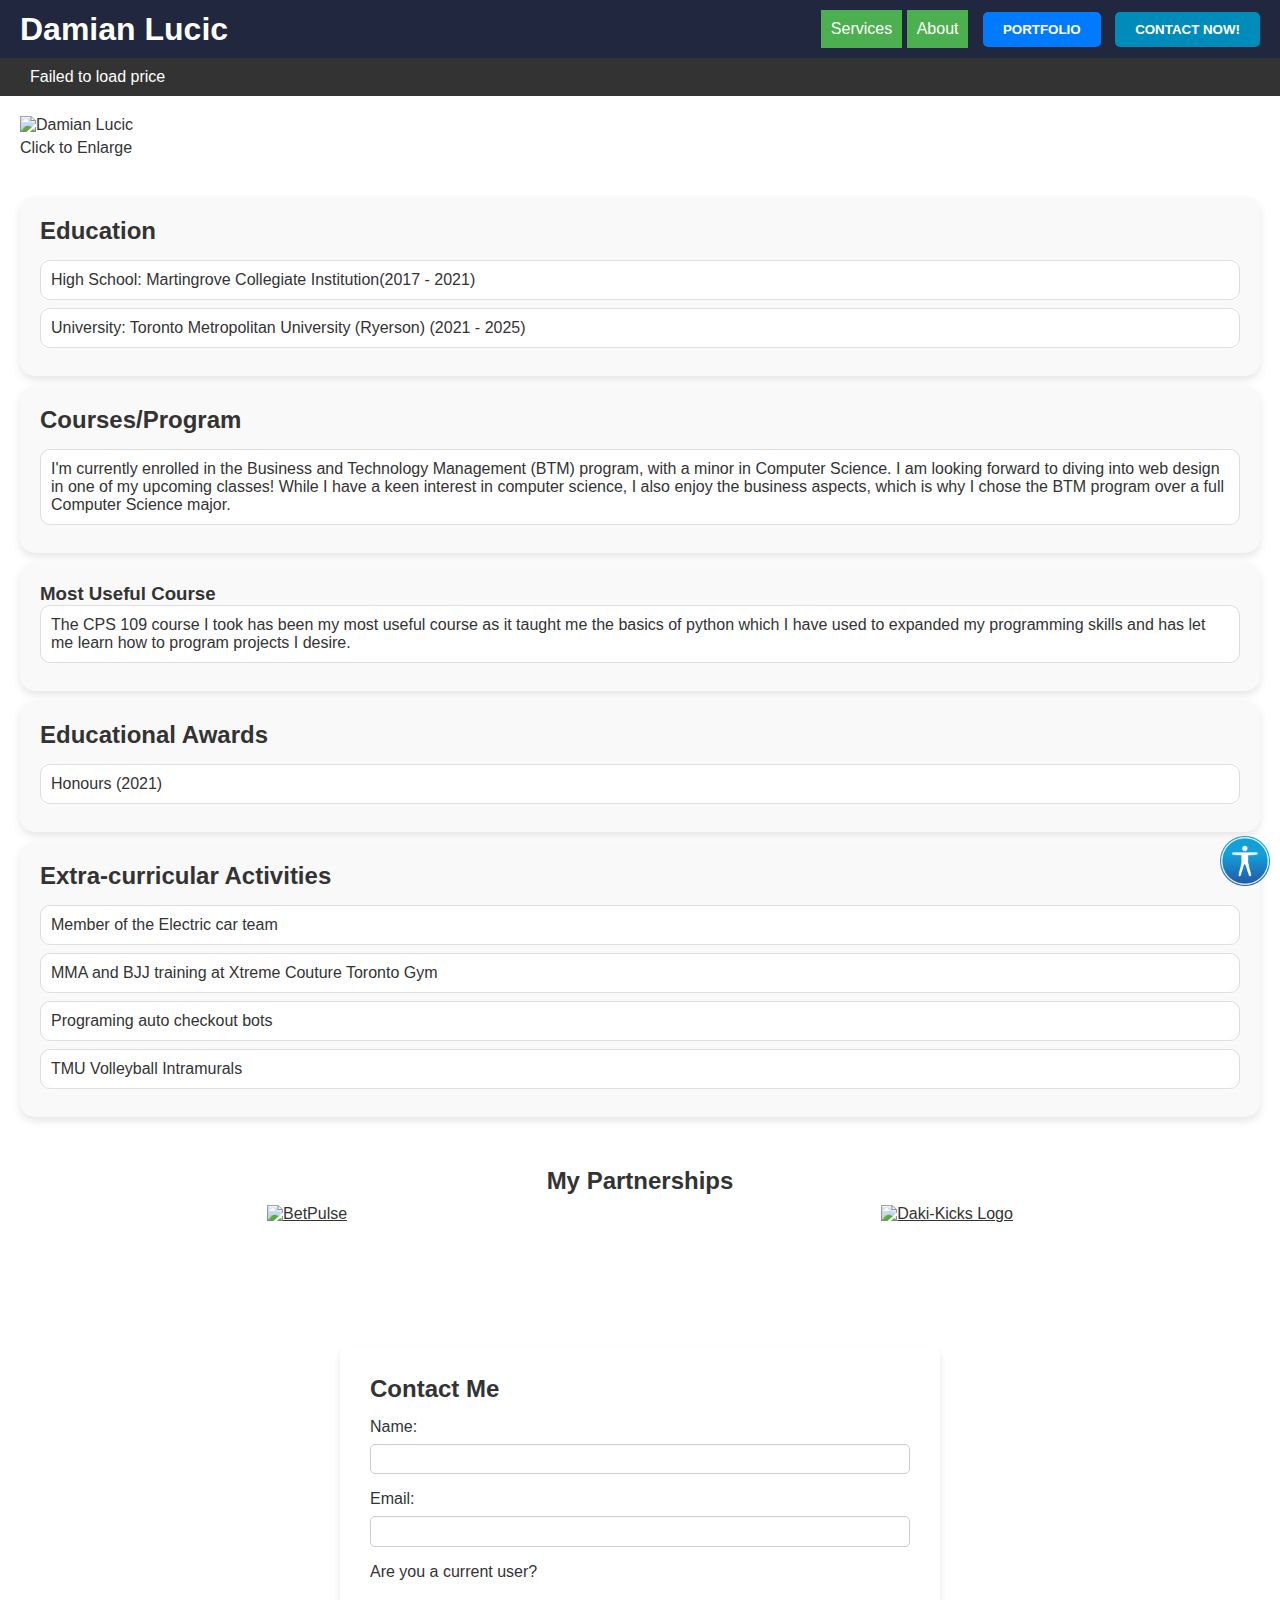
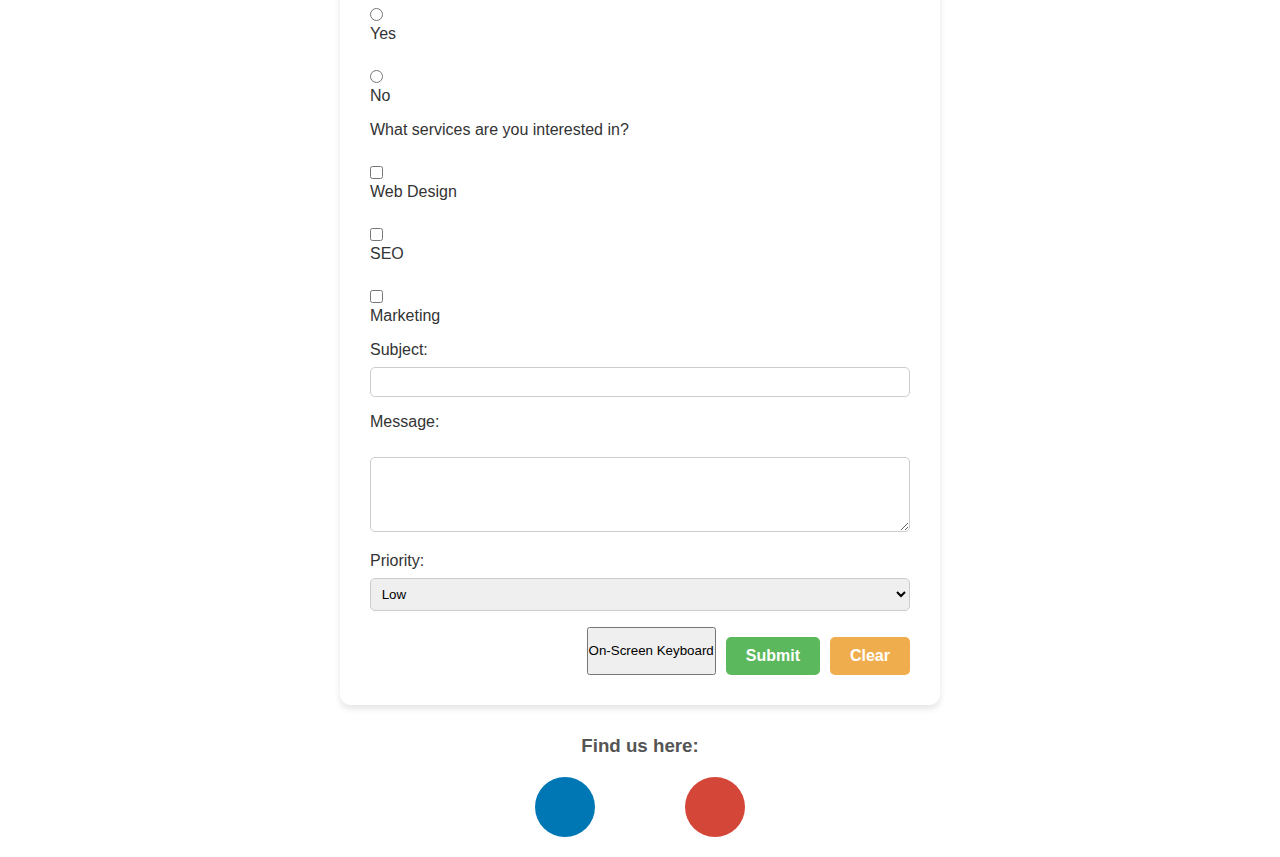
==== commit 09461472: "accessability updates" ====
--- a/index.html
+++ b/index.html
@@ -109,12 +109,20 @@
         </div>
     </section>
     
-
-
-    <!-- Contact Us Section -->
+    <div id="accessibility-options" aria-label="Accessibility Options">
+        <img src="accessability.png" alt="Accessibility Options" id="accessibility-trigger" role="button" aria-haspopup="true" aria-controls="options" style="cursor: pointer;">
+        <div id="options" class="hidden" aria-hidden="true" style="text-align: center;">
+            <button id="increase-font-size" aria-label="Increase-text-size" style="margin: 5px;">Increase text size</button>
+            <button id="decrease-font-size" aria-label="Decrease-text-size" style="margin: 5px;">Decrease text size</button>
+            <button id="toggle-color-theme" aria-label="Toggle-color-theme" style="margin: 5px;">Toggle color theme</button>
+            <button id="reset-accessibility" aria-label="Reset-accessibility" style="margin: 5px;">Reset settings</button>
+        </div>
+    </div>
+    
+    <!-- Contact Me Section -->
 <section class="contact-section">
     <div class="rounded-box">
-        <h2>Contact Us</h2>
+        <h2>Contact Me</h2>
         <form id="myForm">
             <div class="form-group">
                 <label for="name">Name:</label>
@@ -164,6 +172,8 @@
             </div>
             
             <div class="form-actions">
+                <button id="keyboardButton" onclick="showOnScreenKeyboard()">On-Screen Keyboard</button>
+                
                 <button type="submit" class="btn submit-btn">Submit</button>
                 <button type="reset" class="btn reset-btn">Clear</button>
             </div>
--- a/style.css
+++ b/style.css
@@ -227,6 +227,55 @@
     background-position: center;
     margin: 0 auto; /* Center in the flex container */
     transition: transform 0.3s ease;
+}
+
+.form-actions {
+    display: flex; /* Use flexbox for alignment */
+    justify-content: flex-end; /* Align to the end of the form */
+    gap: 10px; /* Add some space between the buttons */
+}
+
+.btn,
+.submit-btn,
+.reset-btn,
+.keyboard-btn {
+    padding: 10px 20px; /* Same padding for all buttons */
+    border: none; /* No border for all buttons */
+    border-radius: 5px; /* Same border-radius for all buttons */
+    cursor: pointer; /* Same cursor for all buttons */
+    font-size: 16px; /* Same font size for all buttons */
+    font-weight: bold; /* Same font weight for all buttons */
+    transition: background-color 0.3s; /* Smooth transition for all buttons */
+}
+
+/* Set the same background and text colors for all buttons */
+.btn,
+.submit-btn,
+.reset-btn,
+.keyboard-btn {
+    background-color: #4CAF50; /* Replace with the desired color for buttons */
+    color: white; /* Replace with the desired text color */
+}
+
+/* Hover effects */
+.btn:hover,
+.submit-btn:hover,
+.reset-btn:hover,
+.keyboard-btn:hover {
+    background-color: #45a049; /* Darken the button on hover */
+}
+
+/* For the keyboard button to move it to the left, use margin-right:auto */
+.keyboard-btn {
+    margin-right: auto; /* Pushes the button to the left */
+}
+
+/* Add focus styles for better accessibility */
+.btn:focus,
+.submit-btn:focus,
+.reset-btn:focus,
+.keyboard-btn:focus {
+    outline: 2px solid #0056b3; /* A blue outline to match default browser focus style */
 }
 
 .contact-link.contact-icon:hover {
@@ -466,4 +515,26 @@
     color: white;
 }
 
+
+/*Accessability TOGGLE*/
+#accessibility-options {
+    position: fixed;
+    bottom: 10px;
+    right: 10px;
+    z-index: 1000; /* Ensure it stays on top */
+}
+#accessibility-trigger {
+    cursor: pointer;
+    max-width: 50px; /* Example size, adjust as needed */
+}
+
+#options {
+    display: none; /* Start with options hidden */
+    text-align: center;
+}
+
+.dark-theme {
+    background-color: #333;
+    color: #f1f1f1;
+}
 /* Add your media queries to make sure the form is responsive */
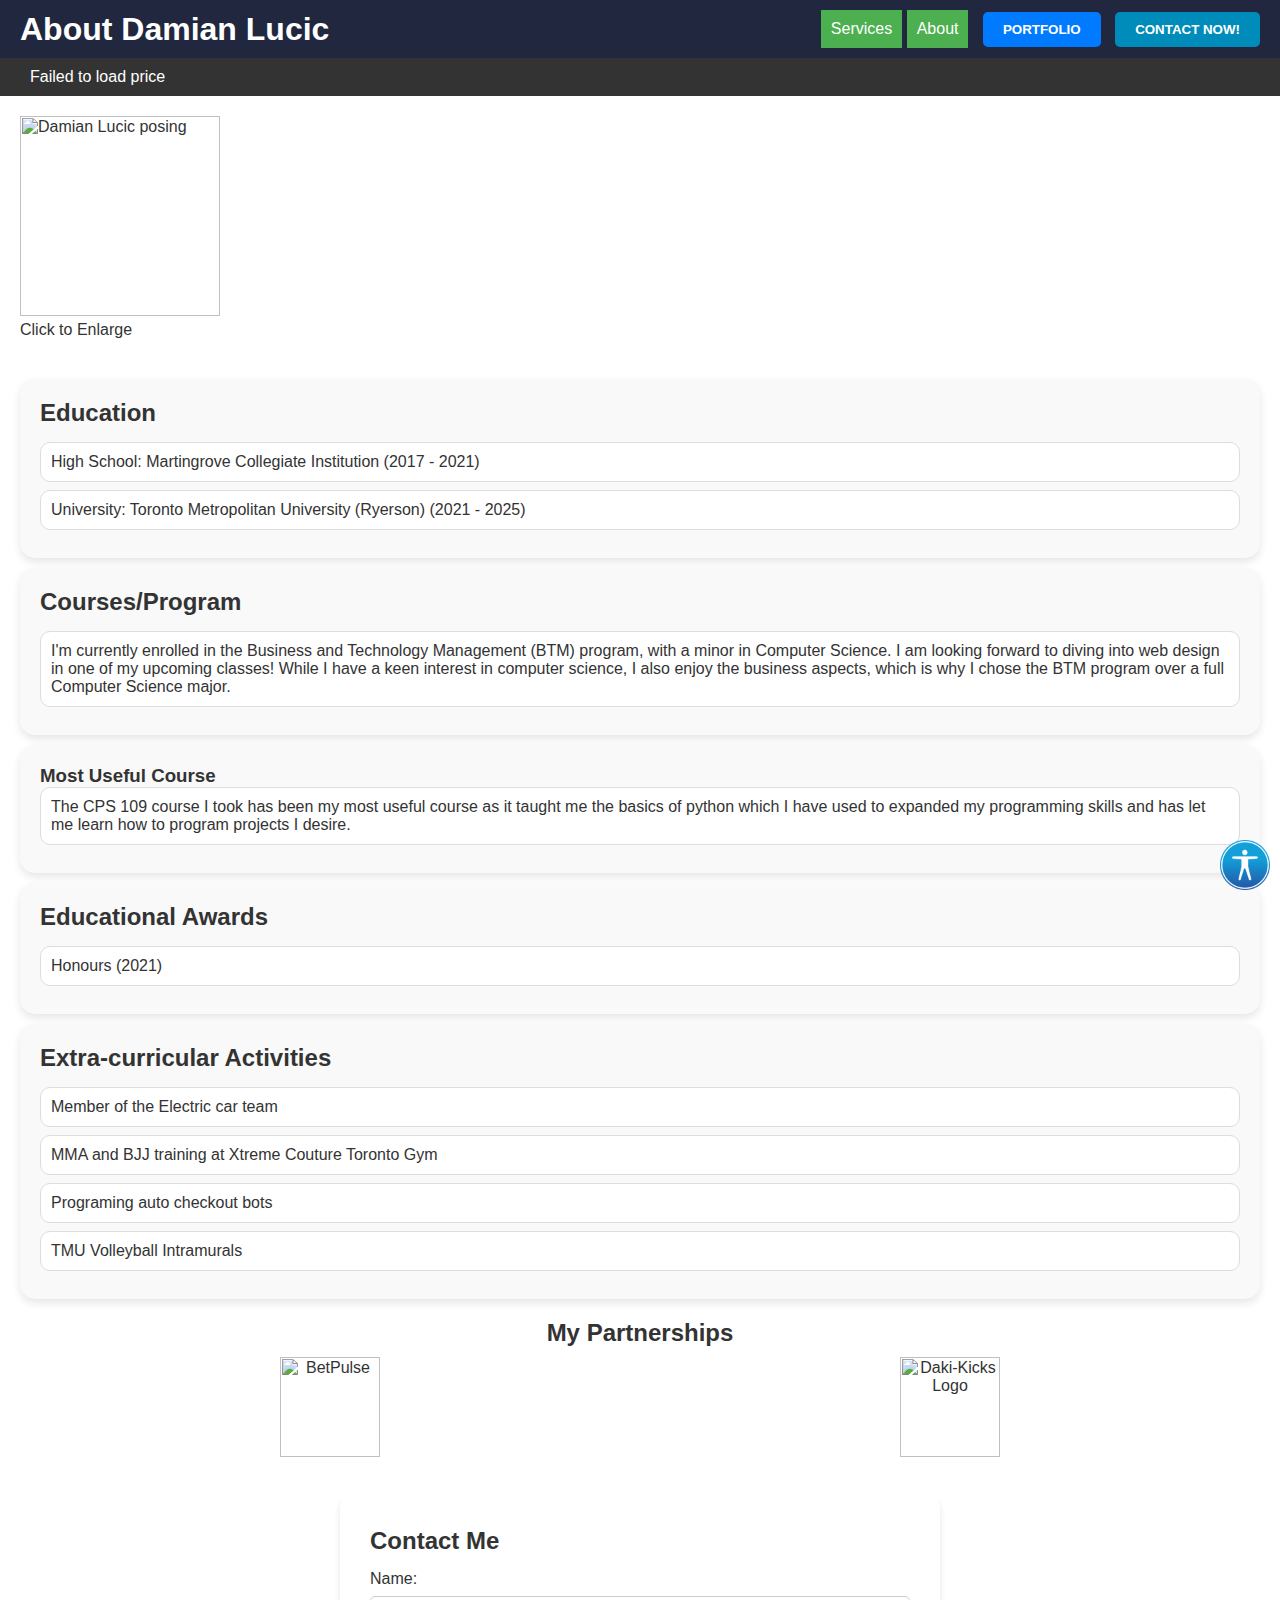
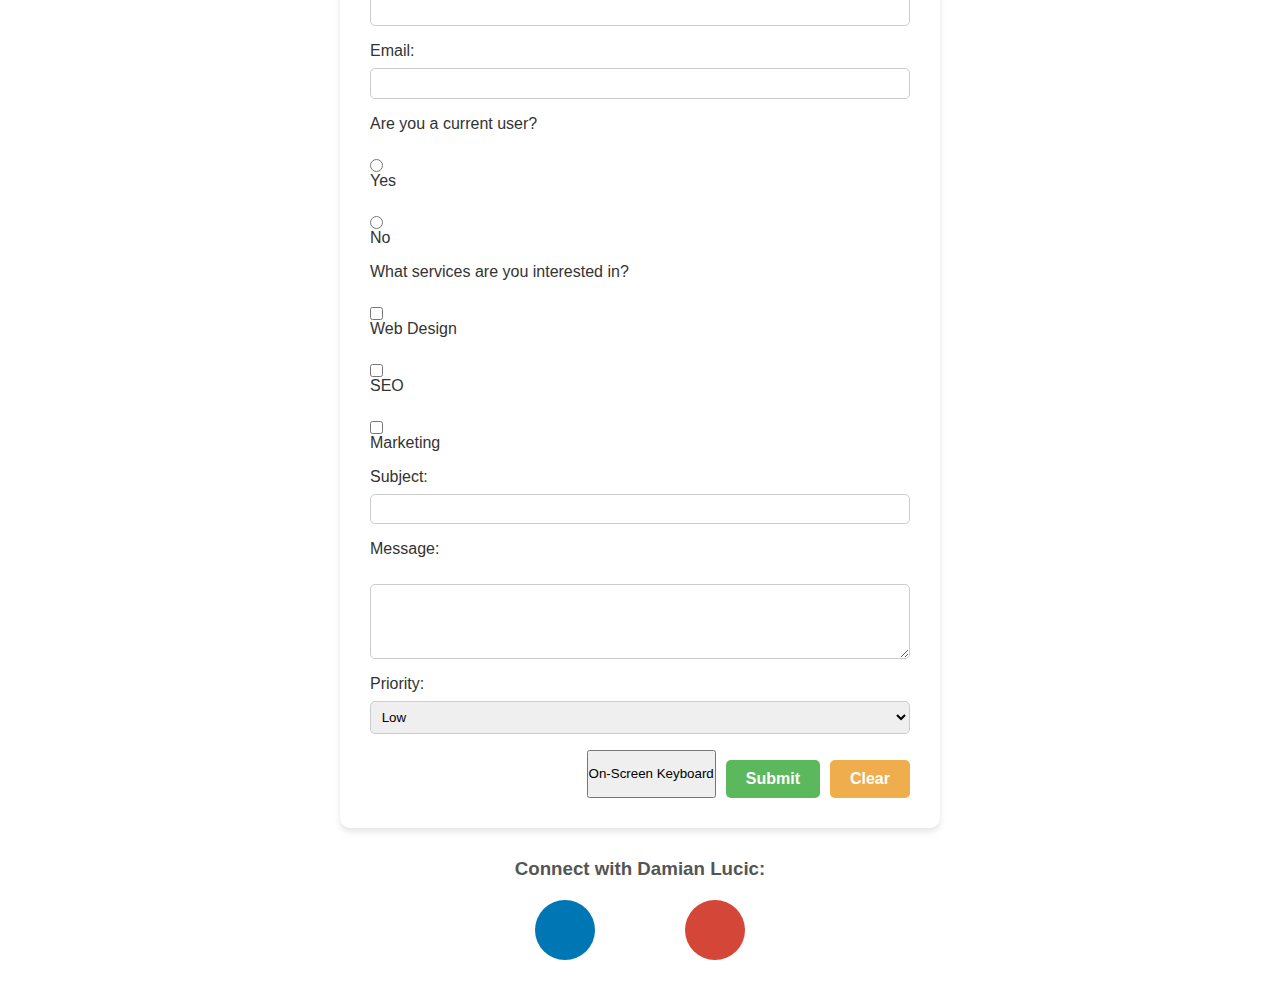
==== commit 941cc524: "Update index.html" ====
--- a/index.html
+++ b/index.html
@@ -1,57 +1,55 @@
-<!DOCTYPE html>
 <html lang="en">
 <head>
     <meta charset="UTF-8">
     <meta name="viewport" content="width=device-width, initial-scale=1.0">
-    <title>My Education - Damian Lucic</title>
+    <title>Damian Lucic | Educator and Web Designer</title> <!-- Updated title with keywords -->
+    <meta name="description" content="Discover Damian Lucic's educational background in Business and Technology Management with a minor in Computer Science, his passion for web design, and achievements."> <!-- Meta description added -->
     <link rel="stylesheet" type="text/css" href="style.css" />
     <script src="main.js" defer></script>
+    <link rel="canonical" href="https://www.yourwebsite.com/"> <!-- Canonical URL -->
 </head>
 <body>
     <header class="site-header">
-        <h1 class="header-title">Damian Lucic</h1>
+        <h1 class="header-title">About Damian Lucic</h1> <!-- More descriptive -->
         <nav class="site-nav">
             <div class="dropdown">
                 <button class="dropbtn">Services</button>
                 <div class="dropdown-content">
-                    <a href="#">Service 1</a>
-                    <a href="#">Service 2</a>
-                    <a href="#">Service 3</a>
+                    <a href="#" title="Web Design Services">Service 1</a> <!-- Title attributes for SEO -->
+                    <a href="#" title="SEO Services">Service 2</a>
+                    <a href="#" title="Marketing Services">Service 3</a>
                 </div>
             </div>
             <div class="dropdown">
                 <button class="dropbtn">About</button>
                 <div class="dropdown-content">
-                    <a href="#">About Me</a>
-                    <a href="#">My Resume</a>
-                    <a href="#">Testimonials</a>
+                    <a href="#" title="About Damian Lucic">About Me</a>
+                    <a href="#" title="Damian Lucic's Resume">My Resume</a>
+                    <a href="#" title="Testimonials for Damian Lucic">Testimonials</a>
                 </div>
             </div>
-            <button class="header-btn">Portfolio</button>
-            <button class="header-btn contact-btn">Contact Now!</button>
+            <button class="header-btn" title="Damian Lucic Portfolio">Portfolio</button>
+            <button class="header-btn contact-btn" title="Contact Damian Lucic">Contact Now!</button>
         </nav>
     </header>
     
-<!-- Navigation menu -->
-<nav class="navbar">
-    <div id="bitcoinPriceContainer" class="bitcoin-price">
-        <span id="bitcoinPrice">BTC Price: Loading...</span>
-    </div>
-</nav>
+    <nav class="navbar">
+        <div id="bitcoinPriceContainer" class="bitcoin-price">
+            <span id="bitcoinPrice">BTC Price: Loading...</span>
+        </div>
+    </nav>
 
-
-    
     <main class="main-content">
         <section class="image-section">
-            <img src="myimage.jpg" id="myImage" alt="Damian Lucic" class="responsive-image" onclick="toggleImageSize()">
+            <img src="myimage.jpg" id="myImage" alt="Damian Lucic posing" class="responsive-image" onclick="toggleImageSize()"> <!-- More descriptive alt text -->
             <p class="image-caption">Click to Enlarge</p>
         </section>
-          
+
         <section>
             <div class="rounded-box">
                 <h2>Education</h2>
                 <ul>
-                    <li>High School: Martingrove Collegiate Institution(2017 - 2021)</li>
+                    <li>High School: Martingrove Collegiate Institution (2017 - 2021)</li>
                     <li>University: Toronto Metropolitan University (Ryerson) (2021 - 2025)</li>
                 </ul>
             </div>
@@ -94,36 +92,33 @@
             </div>
         </section>
         
-    </main>
-    
-    <section class="partnerships">
-        <h2>My Partnerships</h2>
-        <div class="partners">
-            <a href="https://linktr.ee/betpulse" target="_blank" class="partner-link">
-                <img src="http://www.yourwebsite.com/path/to/BetPulse.jpg" alt="BetPulse" class="partner-logo">
-            </a>
-            <a href="https://www.instagram.com/daki.kicks/" target="_blank" class="partner-link">
-                <img src="DakiKicks.jpg" alt="Daki-Kicks Logo" class="partner-logo">
-            </a>
-            <!-- For more partnerships -->
+        <section class="partnerships">
+            <h2>My Partnerships</h2>
+            <div class="partners">
+                <a href="https://linktr.ee/betpulse" target="_blank" class="partner-link" title="BetPulse Partnership">
+                    <img src="http://www.yourwebsite.com/path/to/BetPulse.jpg" alt="BetPulse" class="partner-logo">
+                </a>
+                <a href="https://www.instagram.com/daki.kicks/" target="_blank" class="partner-link" title="Daki-Kicks Instagram">
+                    <img src="DakiKicks.jpg" alt="Daki-Kicks Logo" class="partner-logo">
+                </a>
+                <!-- For more partnerships -->
+            </div>
+        </section>
+
+        <div id="accessibility-options" aria-label="Accessibility Options">
+            <img src="accessability.png" alt="Accessibility Options" id="accessibility-trigger" role="button" aria-haspopup="true" aria-controls="options" style="cursor: pointer;">
+            <div id="options" class="hidden" aria-hidden="true" style="text-align: center;">
+                <button id="increase-font-size" aria-label="Increase text size" style="margin: 5px;">Increase text size</button>
+                <button id="decrease-font-size" aria-label="Decrease text size" style="margin: 5px;">Decrease text size</button>
+                <button id="toggle-color-theme" aria-label="Toggle color theme" style="margin: 5px;">Toggle color theme</button>
+                <button id="reset-accessibility" aria-label="Reset accessibility" style="margin: 5px;">Reset settings</button>
+            </div>
         </div>
-    </section>
-    
-    <div id="accessibility-options" aria-label="Accessibility Options">
-        <img src="accessability.png" alt="Accessibility Options" id="accessibility-trigger" role="button" aria-haspopup="true" aria-controls="options" style="cursor: pointer;">
-        <div id="options" class="hidden" aria-hidden="true" style="text-align: center;">
-            <button id="increase-font-size" aria-label="Increase-text-size" style="margin: 5px;">Increase text size</button>
-            <button id="decrease-font-size" aria-label="Decrease-text-size" style="margin: 5px;">Decrease text size</button>
-            <button id="toggle-color-theme" aria-label="Toggle-color-theme" style="margin: 5px;">Toggle color theme</button>
-            <button id="reset-accessibility" aria-label="Reset-accessibility" style="margin: 5px;">Reset settings</button>
-        </div>
-    </div>
-    
-    <!-- Contact Me Section -->
-<section class="contact-section">
-    <div class="rounded-box">
-        <h2>Contact Me</h2>
-        <form id="myForm">
+
+        <section class="contact-section">
+            <div class="rounded-box">
+                <h2>Contact Me</h2>
+                <form id="myForm">
             <div class="form-group">
                 <label for="name">Name:</label>
                 <input type="text" id="name" name="name" required>
@@ -182,17 +177,17 @@
 </section>
 
     
-    <footer>
-        <div class="footer-title">
-            <h3>Find us here:</h3>
+<footer>
+    <div class="footer-title">
+        <h3>Connect with Damian Lucic:</h3>
+    </div>
+    <div class="contact-container">
+        <div class="contact-item">
+            <a href="https://www.linkedin.com/in/damian-lucic/" class="contact-link contact-icon linkedin" title="Damian Lucic on LinkedIn"></a>
         </div>
-        <div class="contact-container">
-            <div class="contact-item">
-                <a href="https://www.linkedin.com/in/damian-lucic/" class="contact-link contact-icon linkedin"></a>
-            </div>
-            <div class="contact-item">
-                <a href="mailto:damian.lucic@torontmu.ca" class="contact-link contact-icon email"></a>
-            </div>
+        <div class="contact-item">
+            <a href="mailto:damian.lucic@torontmu.ca" class="contact-link contact-icon email" title="Email Damian Lucic"></a>
+        </div>
             <!-- Add other contact links with appropriate classes -->
         </div>
     </footer>
